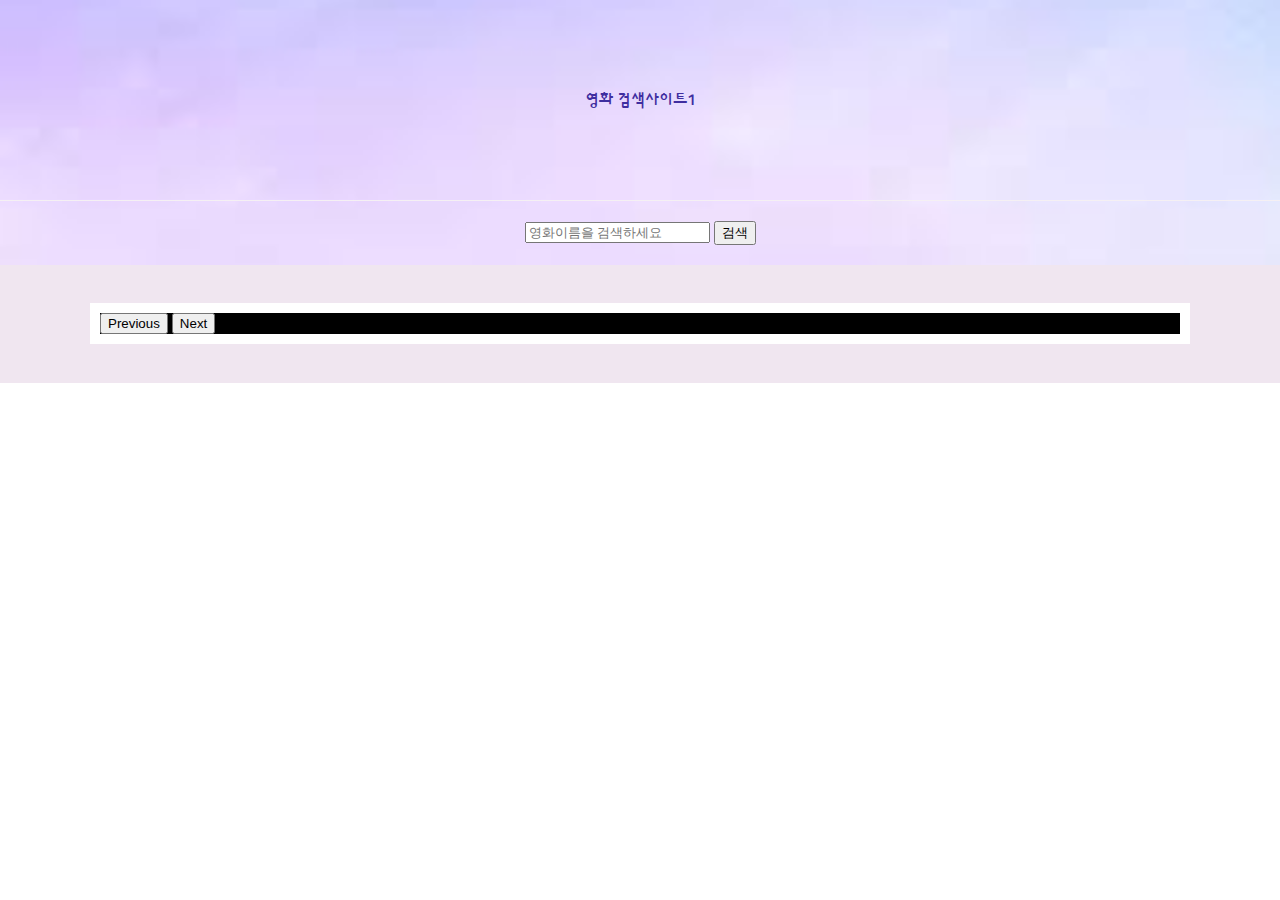
==== index.html @ 4d9b870b "슬라이드 줄거리 출력 삭제 및 주석 추가" ====
<!DOCTYPE html>
<html lang="en">
  <head>
    <meta charset="UTF-8" />
    <meta name="viewport" content="width=device-width, initial-scale=1.0" />
    <title>인기영화 리스트</title>
    <link href="./style/movie.css" rel="stylesheet" />
    <!-- css CDN 및 링크-->
    <link
      href="https://cdn.jsdelivr.net/npm/bootstrap@5.3.2/dist/css/bootstrap.min.css"
      rel="stylesheet"
      integrity="sha384-T3c6CoIi6uLrA9TneNEoa7RxnatzjcDSCmG1MXxSR1GAsXEV/Dwwykc2MPK8M2HN"
      crossorigin="anonymous"
    />

    <!-- JS  링크 -->
    <style>
      @import './style/reset.css';
      @import './style/movie.css';
    </style>
  </head>

  <body>
    <div class="totalhead">
      <div class="topcontent">
        <header>
          <h1>영화 검색사이트1</h1>
        </header>
      </div>
      <!-- 탑컨텐츠 끝나는 디브-->
      <!-- 검색창 시작 디브 -->
      <div class="searchbar">
        <nav class="navbar navbar-light bg-light">
          <div class="container-fluid">
            <form class="d-flex">
              <input
                class="form-control me-2"
                type="search"
                placeholder="영화이름을 검색하세요"
                aria-label="Search"
              />
              <button
                class="btn btn-outline-success"
                id="searchbtn"
                type="submit"
              >
                검색
              </button>
            </form>
          </div>
        </nav>
      </div>
    </div>
    <!-- 검색창 끝나는 디브 -->

    <!-- update : 2024 - 05 - 07
         작성자 : 윤동협          -->
    <!-- 메인 슬라이드 -->
    <div class="movie_slide">
      <div id="carouselExampleIndicators" class="carousel slide">
        <div class="carousel-indicators"></div>
        <div class="carousel-inner"></div>
        <button
          class="carousel-control-prev"
          type="button"
          data-bs-target="#carouselExampleIndicators"
          data-bs-slide="prev"
        >
          <span class="carousel-control-prev-icon" aria-hidden="true"></span>
          <span class="visually-hidden">Previous</span>
        </button>
        <button
          class="carousel-control-next"
          type="button"
          data-bs-target="#carouselExampleIndicators"
          data-bs-slide="next"
        >
          <span class="carousel-control-next-icon" aria-hidden="true"></span>
          <span class="visually-hidden">Next</span>
        </button>
      </div>
    </div>
    <!-- ----------------구분선----------------- -->

    <!-- 전체 바디카드 디브-->
    <div class="movieCard" id="movieCard"></div>
    <!-- 전체 바디카드 끝나는 디브-->

    <script
      src="https://cdn.jsdelivr.net/npm/bootstrap@5.0.2/dist/js/bootstrap.bundle.min.js"
      integrity="sha384-MrcW6ZMFYlzcLA8Nl+NtUVF0sA7MsXsP1UyJoMp4YLEuNSfAP+JcXn/tWtIaxVXM"
      crossorigin="anonymous"
    ></script>
    <script type="module" src="./src/script.js"></script>
  </body>
</html>
---- style/movie.css ----
@import url('https://fonts.googleapis.com/css2?family=Fredoka:wght@300..700&family=Sunflower:wght@300&display=swap');
.totalhead {
  font-family: 'Sunflower', sans-serif;
}

/* 탑컨텐츠  */
.topcontent {
  height: 200px;
  color: rgb(63, 46, 160);

  display: flex;
  flex-direction: row;
  align-items: center;
  justify-content: center;
}

/* 검색창 라인 */
.searchbar {
  display: flex;
  flex-direction: row;
  align-items: center;
  justify-content: center;

  padding: 20px;

  border-top: 1px solid rgb(245, 240, 243);
}

.totalhead {
  background-image: url('[data-uri]');
  background-position: center;
  background-size: cover;
}

/* update : 2024 - 05 - 07
   작성자 : 윤동협         */
/* 영화 슬라이드 박스 (main) */
.movie_slide {
  width: auto;
  height: auto;
  padding: 3% 5% 3% 5%;
  border-bottom: 1px solid white;
  background-color: #f0e6f0;
}

.slide {
  border: 10px solid white;
  width: auto;
  max-width: 1080px;
  margin: 0 auto 0 auto;
  background-color: black;
}

.carousel-item > img {
  width: 100%;
  height: 100%;
  max-height: 40vh;
  object-fit: cover;
}

.carousel-caption {
  text-shadow: 0px 0px 10px black;
  font-size: 2em;
}
/* ---------- 구분선 -------------- */

/* 카드 */

.card {
  box-shadow: 0px 0px 20px 5px rgba(71, 57, 150, 0.7);
  width: 500px;
  height: 830px;

  display: grid;

  margin: 15px;
  padding: 20px;
  border-radius: 10px;
}

.card > img {
  height: 450px;
  width: 285px;
}

.card-title {
  border-bottom: 1px solid black;
  margin-bottom: 10px;
}

.card-text {
  padding-top: 10px;
}

.score {
  border-top: 1px solid black;
}

#movieCard {
  display: flex;
  flex-direction: row;
  align-self: stretch;
  justify-content: space-evenly;
  flex-flow: wrap;

  background-color: #f0e6f0;
}
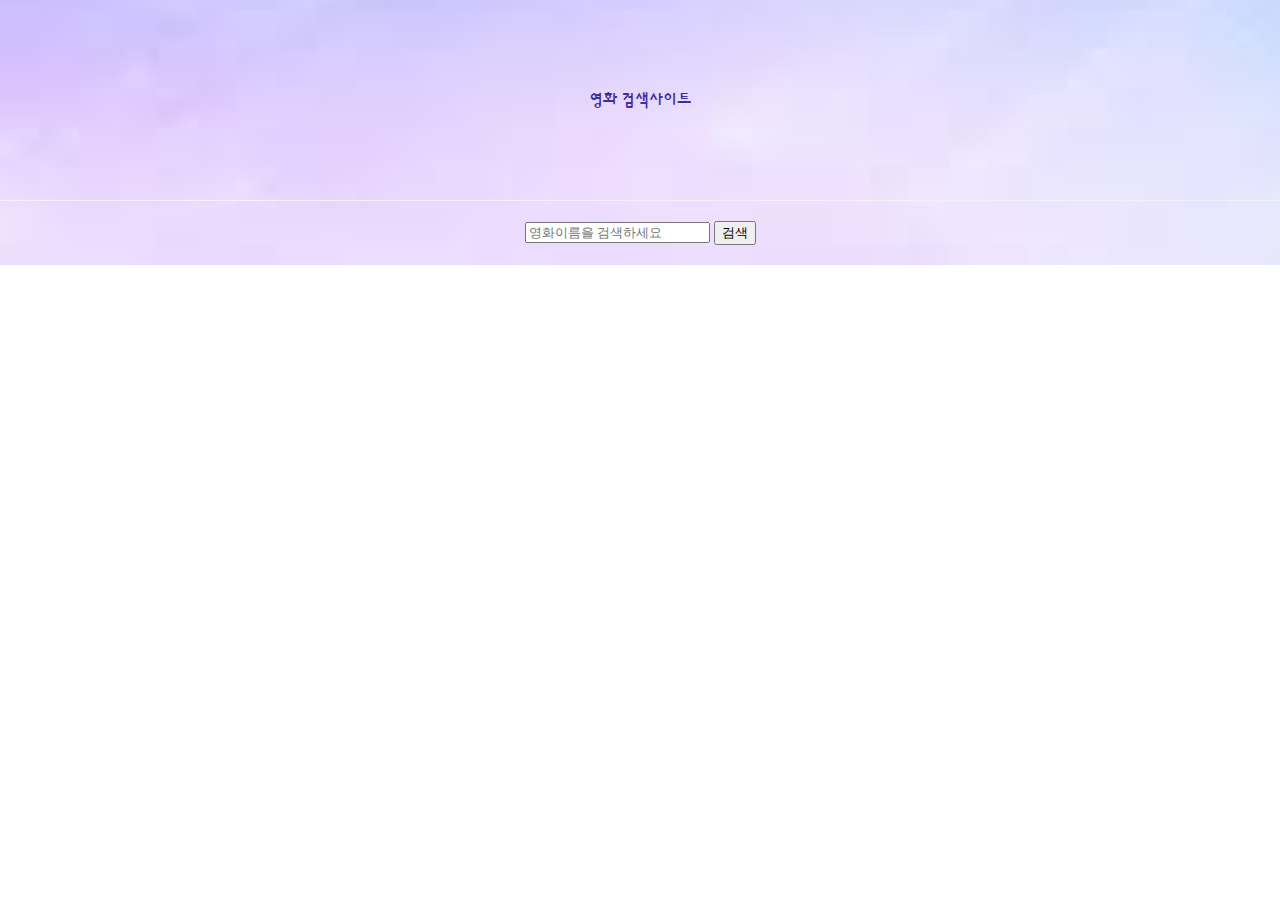
==== commit 431cb99f: "내용수정" ====
--- a/index.html
+++ b/index.html
@@ -1,96 +1,64 @@
 <!DOCTYPE html>
 <html lang="en">
-  <head>
-    <meta charset="UTF-8" />
-    <meta name="viewport" content="width=device-width, initial-scale=1.0" />
+
+<head>
+    <meta charset="UTF-8">
+    <meta name="viewport" content="width=device-width, initial-scale=1.0">
     <title>인기영화 리스트</title>
-    <link href="./style/movie.css" rel="stylesheet" />
-    <!-- css CDN 및 링크-->
-    <link
-      href="https://cdn.jsdelivr.net/npm/bootstrap@5.3.2/dist/css/bootstrap.min.css"
-      rel="stylesheet"
-      integrity="sha384-T3c6CoIi6uLrA9TneNEoa7RxnatzjcDSCmG1MXxSR1GAsXEV/Dwwykc2MPK8M2HN"
-      crossorigin="anonymous"
-    />
+    <link href="movie.css" rel="stylesheet"> <!-- css CDN 및 링크-->
+    <link href="https://cdn.jsdelivr.net/npm/bootstrap@5.3.2/dist/css/bootstrap.min.css" rel="stylesheet"
+        integrity="sha384-T3c6CoIi6uLrA9TneNEoa7RxnatzjcDSCmG1MXxSR1GAsXEV/Dwwykc2MPK8M2HN" crossorigin="anonymous">
+    <!-- <link href="https://cdn.jsdelivr.net/npm/bootstrap@5.3.3/dist/css/bootstrap.min.css" rel="'stylesheet"> -->
 
     <!-- JS  링크 -->
     <style>
-      @import './style/reset.css';
-      @import './style/movie.css';
+        @import "reset.css";
+        @import "movie.css";
     </style>
-  </head>
+</head>
 
-  <body>
+<body>
+    <!-- 조민수시작퐁인트 -->
     <div class="totalhead">
-      <div class="topcontent">
-        <header>
-          <h1>영화 검색사이트1</h1>
-        </header>
-      </div>
-      <!-- 탑컨텐츠 끝나는 디브-->
-      <!-- 검색창 시작 디브 -->
-      <div class="searchbar">
-        <nav class="navbar navbar-light bg-light">
-          <div class="container-fluid">
-            <form class="d-flex">
-              <input
-                class="form-control me-2"
-                type="search"
-                placeholder="영화이름을 검색하세요"
-                aria-label="Search"
-              />
-              <button
-                class="btn btn-outline-success"
-                id="searchbtn"
-                type="submit"
-              >
-                검색
-              </button>
-            </form>
-          </div>
-        </nav>
-      </div>
+        <div class="topcontent">
+            <header>
+                <h1>영화 검색사이트</h1>
+            </header>
+        </div>
+        <!-- 탑컨텐츠 끝나는 디브-->
+
+        <!-- 검색창 시작 디브 -->
+        <div class="searchbar">
+            <nav class="navbar navbar-light bg-light">
+                <div class="container-fluid">
+                    <form class="d-flex">
+                        <input class="form-control me-2" type="search" placeholder="영화이름을 검색하세요" aria-label="Search">
+                        <button class="btn btn-outline-success" id="searchbtn" type="submit">검색</button>
+                    </form>
+                </div>
+            </nav>
+        </div>
     </div>
     <!-- 검색창 끝나는 디브 -->
-
-    <!-- update : 2024 - 05 - 07
-         작성자 : 윤동협          -->
-    <!-- 메인 슬라이드 -->
-    <div class="movie_slide">
-      <div id="carouselExampleIndicators" class="carousel slide">
-        <div class="carousel-indicators"></div>
-        <div class="carousel-inner"></div>
-        <button
-          class="carousel-control-prev"
-          type="button"
-          data-bs-target="#carouselExampleIndicators"
-          data-bs-slide="prev"
-        >
-          <span class="carousel-control-prev-icon" aria-hidden="true"></span>
-          <span class="visually-hidden">Previous</span>
-        </button>
-        <button
-          class="carousel-control-next"
-          type="button"
-          data-bs-target="#carouselExampleIndicators"
-          data-bs-slide="next"
-        >
-          <span class="carousel-control-next-icon" aria-hidden="true"></span>
-          <span class="visually-hidden">Next</span>
-        </button>
-      </div>
+    <!-- 전체 바디카드 디브-->
+    <div class="movieCard" id="movieCard">
     </div>
-    <!-- ----------------구분선----------------- -->
-
-    <!-- 전체 바디카드 디브-->
-    <div class="movieCard" id="movieCard"></div>
+   
     <!-- 전체 바디카드 끝나는 디브-->
 
-    <script
-      src="https://cdn.jsdelivr.net/npm/bootstrap@5.0.2/dist/js/bootstrap.bundle.min.js"
-      integrity="sha384-MrcW6ZMFYlzcLA8Nl+NtUVF0sA7MsXsP1UyJoMp4YLEuNSfAP+JcXn/tWtIaxVXM"
-      crossorigin="anonymous"
-    ></script>
-    <script type="module" src="./src/script.js"></script>
-  </body>
+    
+    <script type="module" src="movie.js"></script>
+    <script src="https://cdn.jsdelivr.net/npm/bootstrap@5.3.2/dist/js/bootstrap.bundle.min.js"
+        integrity="sha384-C6RzsynM9kWDrMNeT87bh95OGNyZPhcTNXj1NW7RuBCsyN/o0jlpcV8Qyq46cDfL"
+        crossorigin="anonymous"></script>
+        <!-- 조민수끝나는포인트 -->
+</body>
+
 </html>
+
+
+
+
+
+
+
--- a/movie.css
+++ b/movie.css
@@ -0,0 +1,108 @@
+/*조민수 시작포인트*/
+@import url('https://fonts.googleapis.com/css2?family=Fredoka:wght@300..700&family=Sunflower:wght@300&display=swap');
+
+.totalhead {
+
+    font-family: "Sunflower", sans-serif;
+}
+
+
+/* 탑컨텐츠  */
+.topcontent {
+
+
+    height: 200px;
+    color: rgb(63, 46, 160);
+
+
+    display: flex;
+    flex-direction: row;
+    align-items: center;
+    justify-content: center;
+
+}
+
+/* 검색창 라인 */
+.searchbar {
+
+    display: flex;
+    flex-direction: row;
+    align-items: center;
+    justify-content: center;
+
+    padding: 20px;
+
+    border-top: 1px solid rgb(245, 240, 243);
+
+}
+
+.totalhead {
+
+    background-image: url('[data-uri]');
+    background-position: center;
+    background-size: cover;
+
+}
+
+/* 카드 */
+
+.card {
+
+    box-shadow: 0px 0px 20px 5px rgba(71, 57, 150, 0.7);
+    width: 500px;
+    height: 830px;
+
+    display: grid;
+
+
+    margin: 15px;
+    padding: 20px;
+    border-radius: 10px;
+}
+
+.card>img {
+    height: 450px;
+    width: 285px;
+}
+
+.card-title {
+    border-bottom: 1px solid black;
+    margin-bottom: 10px;
+}
+
+.card-text {
+    padding-top: 10px;
+}
+
+.score {
+    border-top: 1px solid black;
+}
+
+#movieCard {
+    display: flex;
+    flex-direction: row;
+    align-self: stretch;
+    justify-content: space-evenly;
+    flex-flow: wrap;
+
+    background-color: #f0e6f0;
+
+}
+
+/*  모달용  */
+
+#modalbox {
+    background: rgba(46, 29, 43, 0.5);
+}
+
+
+#modal-header {
+    background-color: rgba(33, 24, 114, 0.5);
+}
+
+#uppersection {
+    background-color: rgba(46, 29, 43, 0.5);
+    display: flex;
+}
+
+/*조민수 끝나는포인트*/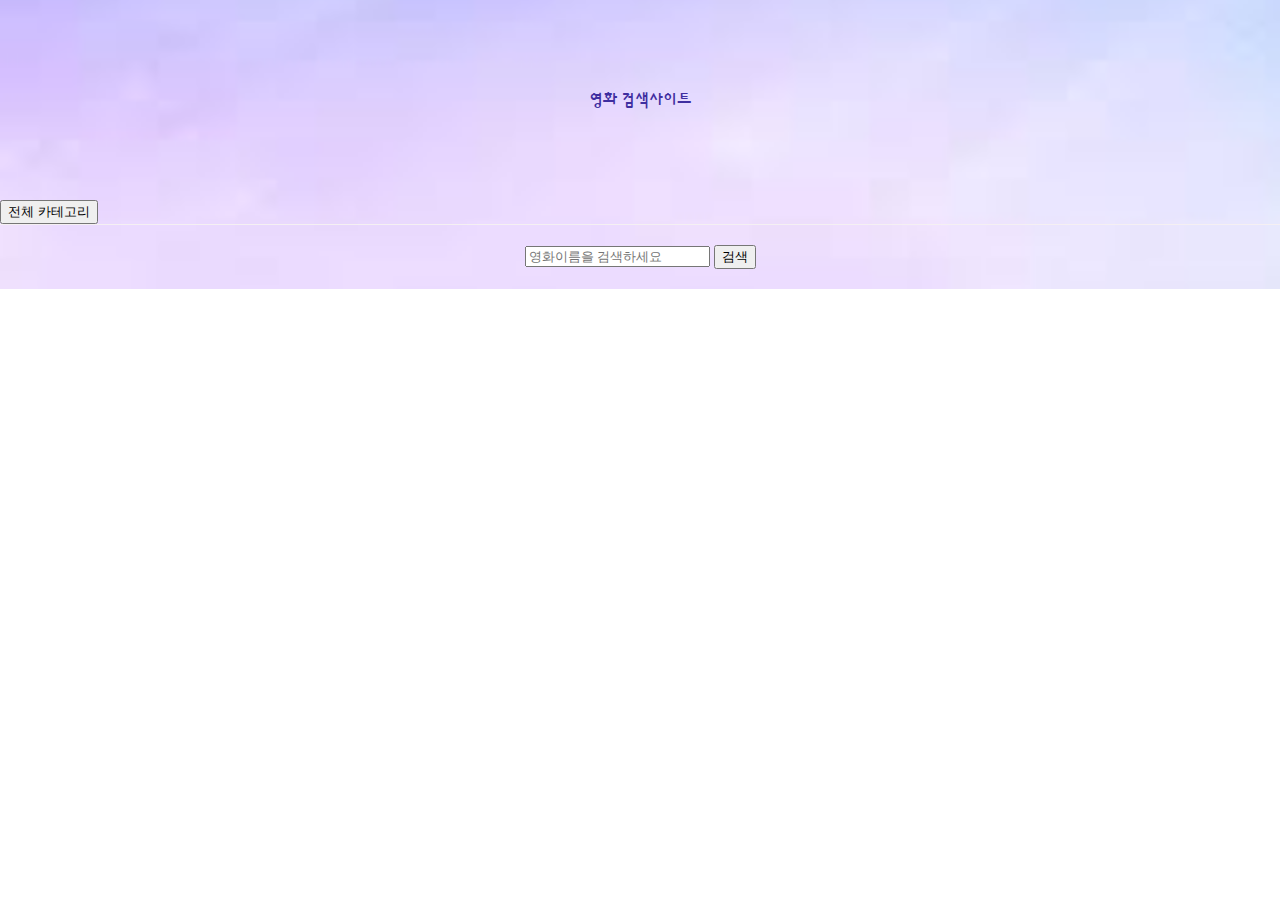
==== commit ffb9e628: "Merge branch 'dev' of https://github.com/jkc-mycode/Rank_Movie_Site into subpage" ====
--- a/index.html
+++ b/index.html
@@ -1,64 +1,83 @@
 <!DOCTYPE html>
 <html lang="en">
+    <head>
+        <meta charset="UTF-8" />
+        <meta name="viewport" content="width=device-width, initial-scale=1.0" />
+        <title>인기영화 리스트</title>
+        <link href="movie.css" rel="stylesheet" />
+        <!-- css CDN 및 링크-->
+        <link
+            href="https://cdn.jsdelivr.net/npm/bootstrap@5.3.2/dist/css/bootstrap.min.css"
+            rel="stylesheet"
+            integrity="sha384-T3c6CoIi6uLrA9TneNEoa7RxnatzjcDSCmG1MXxSR1GAsXEV/Dwwykc2MPK8M2HN"
+            crossorigin="anonymous"
+        />
+        <!-- JS  링크 -->
+        <style>
+            @import "reset.css";
+            @import "movie.css";
+        </style>
+    </head>
 
-<head>
-    <meta charset="UTF-8">
-    <meta name="viewport" content="width=device-width, initial-scale=1.0">
-    <title>인기영화 리스트</title>
-    <link href="movie.css" rel="stylesheet"> <!-- css CDN 및 링크-->
-    <link href="https://cdn.jsdelivr.net/npm/bootstrap@5.3.2/dist/css/bootstrap.min.css" rel="stylesheet"
-        integrity="sha384-T3c6CoIi6uLrA9TneNEoa7RxnatzjcDSCmG1MXxSR1GAsXEV/Dwwykc2MPK8M2HN" crossorigin="anonymous">
-    <!-- <link href="https://cdn.jsdelivr.net/npm/bootstrap@5.3.3/dist/css/bootstrap.min.css" rel="'stylesheet"> -->
+    <body>
+        <!-- 조민수시작퐁인트 -->
+        <div class="totalhead">
+            <div class="topcontent">
+                <header>
+                    <h1>영화 검색사이트</h1>
+                </header>
+            </div>
+            <!-- 탑컨텐츠 끝나는 디브-->
 
-    <!-- JS  링크 -->
-    <style>
-        @import "reset.css";
-        @import "movie.css";
-    </style>
-</head>
+            <!-- 신이지니 시작 -->
+            <div class="category_box">
+                <div class="dropdown">
+                    <button
+                        id="dropdown_btn"
+                        class="btn btn-secondary dropdown-toggle"
+                        type="button"
+                        data-bs-toggle="dropdown"
+                        aria-expanded="false"
+                    >
+                        전체 카테고리
+                    </button>
+                    <ul id="dropdown_box" class="dropdown-menu">
+                        <!-- 장르 목록 들어갈 부분 -->
+                    </ul>
+                </div>
+            </div>
+            <!-- 신이지니 끝 -->
 
-<body>
-    <!-- 조민수시작퐁인트 -->
-    <div class="totalhead">
-        <div class="topcontent">
-            <header>
-                <h1>영화 검색사이트</h1>
-            </header>
+            <!-- 검색창 시작 디브 -->
+            <div class="searchbar">
+                <nav class="navbar navbar-light bg-light">
+                    <div class="container-fluid">
+                        <form class="d-flex">
+                            <input
+                                class="form-control me-2"
+                                type="search"
+                                placeholder="영화이름을 검색하세요"
+                                aria-label="Search"
+                            />
+                            <button class="btn btn-outline-success" id="searchbtn" type="submit">검색</button>
+                        </form>
+                    </div>
+                </nav>
+            </div>
         </div>
-        <!-- 탑컨텐츠 끝나는 디브-->
+        <!-- 검색창 끝나는 디브 -->
+        <!-- 전체 바디카드 디브-->
+        <div class="movieCard" id="movieCard">
+            <!-- 카드가 들어갈 곳 -->
+        </div>
 
-        <!-- 검색창 시작 디브 -->
-        <div class="searchbar">
-            <nav class="navbar navbar-light bg-light">
-                <div class="container-fluid">
-                    <form class="d-flex">
-                        <input class="form-control me-2" type="search" placeholder="영화이름을 검색하세요" aria-label="Search">
-                        <button class="btn btn-outline-success" id="searchbtn" type="submit">검색</button>
-                    </form>
-                </div>
-            </nav>
-        </div>
-    </div>
-    <!-- 검색창 끝나는 디브 -->
-    <!-- 전체 바디카드 디브-->
-    <div class="movieCard" id="movieCard">
-    </div>
-   
-    <!-- 전체 바디카드 끝나는 디브-->
+        <!-- 전체 바디카드 끝나는 디브-->
 
-    
-    <script type="module" src="movie.js"></script>
-    <script src="https://cdn.jsdelivr.net/npm/bootstrap@5.3.2/dist/js/bootstrap.bundle.min.js"
-        integrity="sha384-C6RzsynM9kWDrMNeT87bh95OGNyZPhcTNXj1NW7RuBCsyN/o0jlpcV8Qyq46cDfL"
-        crossorigin="anonymous"></script>
-        <!-- 조민수끝나는포인트 -->
-</body>
-
+        <script type="module" src="movie.js"></script>
+        <script
+            src="https://cdn.jsdelivr.net/npm/bootstrap@5.3.2/dist/js/bootstrap.bundle.min.js"
+            integrity="sha384-C6RzsynM9kWDrMNeT87bh95OGNyZPhcTNXj1NW7RuBCsyN/o0jlpcV8Qyq46cDfL"
+            crossorigin="anonymous"
+        ></script>
+    </body>
 </html>
-
-
-
-
-
-
-
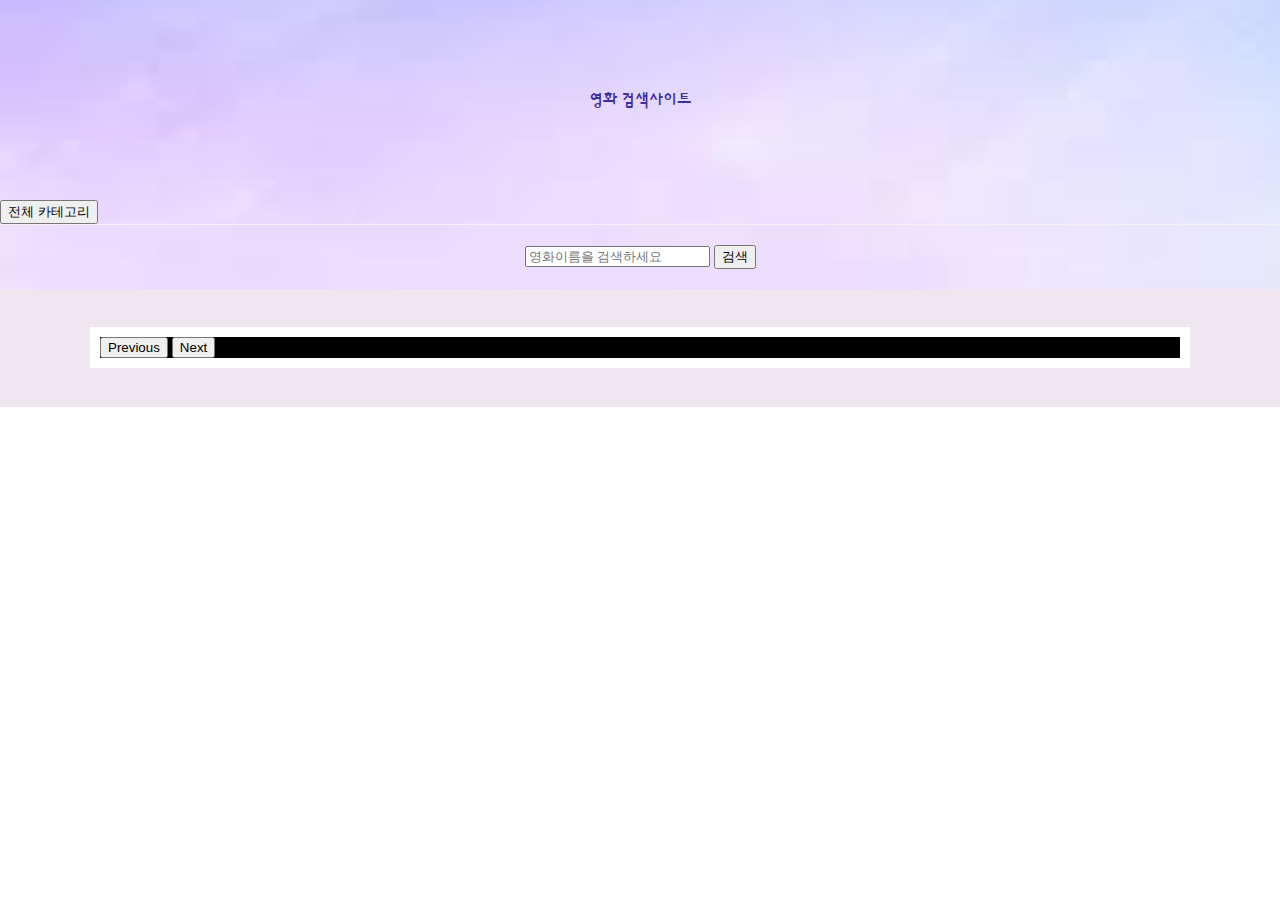
==== commit 57584631: "Merge branch 'feature/mainslide' of https://github.com/jkc-mycode/Rank_Movie_Site into dev" ====
--- a/index.html
+++ b/index.html
@@ -1,83 +1,92 @@
 <!DOCTYPE html>
 <html lang="en">
-    <head>
-        <meta charset="UTF-8" />
-        <meta name="viewport" content="width=device-width, initial-scale=1.0" />
-        <title>인기영화 리스트</title>
-        <link href="movie.css" rel="stylesheet" />
-        <!-- css CDN 및 링크-->
-        <link
-            href="https://cdn.jsdelivr.net/npm/bootstrap@5.3.2/dist/css/bootstrap.min.css"
-            rel="stylesheet"
-            integrity="sha384-T3c6CoIi6uLrA9TneNEoa7RxnatzjcDSCmG1MXxSR1GAsXEV/Dwwykc2MPK8M2HN"
-            crossorigin="anonymous"
-        />
-        <!-- JS  링크 -->
-        <style>
-            @import "reset.css";
-            @import "movie.css";
-        </style>
-    </head>
 
-    <body>
-        <!-- 조민수시작퐁인트 -->
-        <div class="totalhead">
-            <div class="topcontent">
-                <header>
-                    <h1>영화 검색사이트</h1>
-                </header>
-            </div>
-            <!-- 탑컨텐츠 끝나는 디브-->
+<head>
+    <meta charset="UTF-8" />
+    <meta name="viewport" content="width=device-width, initial-scale=1.0" />
+    <title>인기영화 리스트</title>
+    <link href="movie.css" rel="stylesheet"> <!-- css CDN 및 링크-->
+    <link href="https://cdn.jsdelivr.net/npm/bootstrap@5.3.2/dist/css/bootstrap.min.css" rel="stylesheet"
+        integrity="sha384-T3c6CoIi6uLrA9TneNEoa7RxnatzjcDSCmG1MXxSR1GAsXEV/Dwwykc2MPK8M2HN" crossorigin="anonymous">
+    <!-- JS  링크 -->
+    <style>
+        @import './style/reset.css';
+        @import './style/movie.css';
+    </style>
+</head>
 
-            <!-- 신이지니 시작 -->
-            <div class="category_box">
-                <div class="dropdown">
-                    <button
-                        id="dropdown_btn"
-                        class="btn btn-secondary dropdown-toggle"
-                        type="button"
-                        data-bs-toggle="dropdown"
-                        aria-expanded="false"
-                    >
-                        전체 카테고리
-                    </button>
-                    <ul id="dropdown_box" class="dropdown-menu">
-                        <!-- 장르 목록 들어갈 부분 -->
-                    </ul>
-                </div>
-            </div>
-            <!-- 신이지니 끝 -->
+<body>
+    <!-- 조민수시작퐁인트 -->
+    <div class="totalhead">
+        <div class="topcontent">
+            <header>
+                <h1>영화 검색사이트</h1>
+            </header>
+        </div>
+        <!-- 탑컨텐츠 끝나는 디브-->
 
-            <!-- 검색창 시작 디브 -->
-            <div class="searchbar">
-                <nav class="navbar navbar-light bg-light">
-                    <div class="container-fluid">
-                        <form class="d-flex">
-                            <input
-                                class="form-control me-2"
-                                type="search"
-                                placeholder="영화이름을 검색하세요"
-                                aria-label="Search"
-                            />
-                            <button class="btn btn-outline-success" id="searchbtn" type="submit">검색</button>
-                        </form>
-                    </div>
-                </nav>
+        <!-- 신이지니 시작 -->
+        <div class="category_box">
+            <div class="dropdown">
+                <button id="dropdown_btn" class="btn btn-secondary dropdown-toggle" type="button"
+                    data-bs-toggle="dropdown" aria-expanded="false">
+                    전체 카테고리
+                </button>
+                <ul id="dropdown_box" class="dropdown-menu">
+                    <!-- 장르 목록 들어갈 부분 -->
+                </ul>
             </div>
         </div>
-        <!-- 검색창 끝나는 디브 -->
-        <!-- 전체 바디카드 디브-->
-        <div class="movieCard" id="movieCard">
-            <!-- 카드가 들어갈 곳 -->
+        <!-- 신이지니 끝 -->
+
+        <!-- 검색창 시작 디브 -->
+        <div class="searchbar">
+            <nav class="navbar navbar-light bg-light">
+                <div class="container-fluid">
+                    <form class="d-flex">
+                        <input class="form-control me-2" type="search" placeholder="영화이름을 검색하세요" aria-label="Search">
+                        <button class="btn btn-outline-success" id="searchbtn" type="submit">검색</button>
+                    </form>
+                </div>
+            </nav>
         </div>
+    </div>
+    <!-- 검색창 끝나는 디브 -->
 
-        <!-- 전체 바디카드 끝나는 디브-->
+    <!-- update : 2024 - 05 - 07
+         작성자 : 윤동협          -->
+    <!-- 메인 슬라이드 -->
+    <div class="movie_slide">
+        <div id="carouselExampleIndicators" class="carousel slide">
+            <div class="carousel-indicators"></div>
+            <div class="carousel-inner"></div>
+            <button class="carousel-control-prev" type="button" data-bs-target="#carouselExampleIndicators"
+                data-bs-slide="prev">
+                <span class="carousel-control-prev-icon" aria-hidden="true"></span>
+                <span class="visually-hidden">Previous</span>
+            </button>
+            <button class="carousel-control-next" type="button" data-bs-target="#carouselExampleIndicators"
+                data-bs-slide="next">
+                <span class="carousel-control-next-icon" aria-hidden="true"></span>
+                <span class="visually-hidden">Next</span>
+            </button>
+        </div>
+    </div>
+    <!-- ----------------구분선----------------- -->
 
-        <script type="module" src="movie.js"></script>
-        <script
-            src="https://cdn.jsdelivr.net/npm/bootstrap@5.3.2/dist/js/bootstrap.bundle.min.js"
-            integrity="sha384-C6RzsynM9kWDrMNeT87bh95OGNyZPhcTNXj1NW7RuBCsyN/o0jlpcV8Qyq46cDfL"
-            crossorigin="anonymous"
-        ></script>
-    </body>
-</html>
+    <!-- 전체 바디카드 디브-->
+    <div class="movieCard" id="movieCard">
+        <!-- 카드가 들어갈 곳 -->
+    </div>
+
+    <!-- 전체 바디카드 끝나는 디브-->
+
+
+    <script type="module" src="movie.js"></script>
+    <script src="https://cdn.jsdelivr.net/npm/bootstrap@5.3.2/dist/js/bootstrap.bundle.min.js"
+        integrity="sha384-C6RzsynM9kWDrMNeT87bh95OGNyZPhcTNXj1NW7RuBCsyN/o0jlpcV8Qyq46cDfL"
+        crossorigin="anonymous"></script>
+    <script type="module" src="./src/script.js"></script>
+</body>
+
+</html>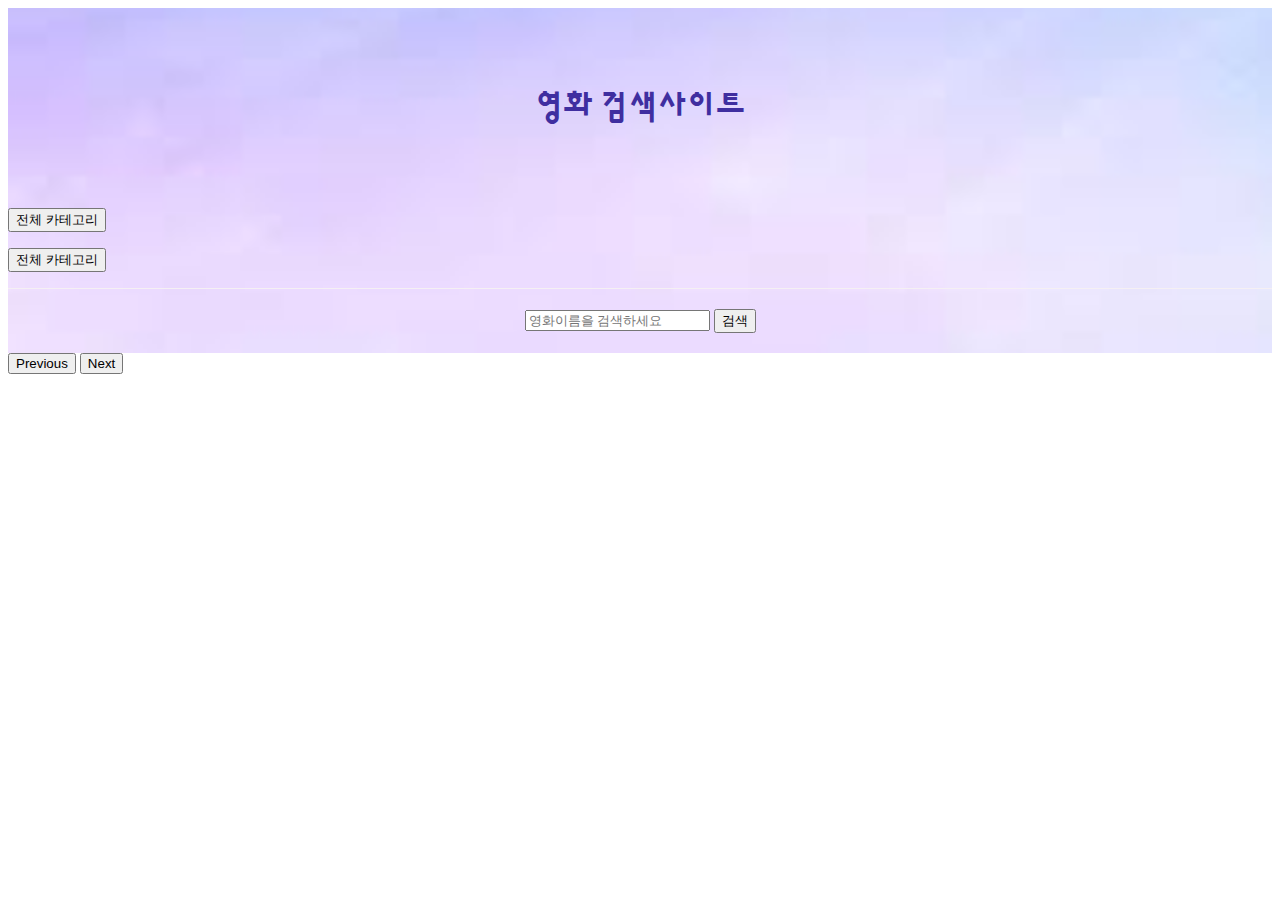
==== commit c6058194: "Merge branch 'subpage' of https://github.com/jkc-mycode/Rank_Movie_Site into dev" ====
--- a/index.html
+++ b/index.html
@@ -5,13 +5,14 @@
     <meta charset="UTF-8" />
     <meta name="viewport" content="width=device-width, initial-scale=1.0" />
     <title>인기영화 리스트</title>
-    <link href="movie.css" rel="stylesheet"> <!-- css CDN 및 링크-->
+    <link href="movie.css" rel="stylesheet" />
+    <!-- css CDN 및 링크-->
     <link href="https://cdn.jsdelivr.net/npm/bootstrap@5.3.2/dist/css/bootstrap.min.css" rel="stylesheet"
-        integrity="sha384-T3c6CoIi6uLrA9TneNEoa7RxnatzjcDSCmG1MXxSR1GAsXEV/Dwwykc2MPK8M2HN" crossorigin="anonymous">
+        integrity="sha384-T3c6CoIi6uLrA9TneNEoa7RxnatzjcDSCmG1MXxSR1GAsXEV/Dwwykc2MPK8M2HN" crossorigin="anonymous" />
     <!-- JS  링크 -->
     <style>
-        @import './style/reset.css';
-        @import './style/movie.css';
+        @import "reset.css";
+        @import "movie.css";
     </style>
 </head>
 
@@ -39,12 +40,27 @@
         </div>
         <!-- 신이지니 끝 -->
 
+        <!-- 신이지니 시작 -->
+        <div class="category_box">
+            <div class="dropdown">
+                <button id="dropdown_btn" class="btn btn-secondary dropdown-toggle" type="button"
+                    data-bs-toggle="dropdown" aria-expanded="false">
+                    전체 카테고리
+                </button>
+                <ul id="dropdown_box" class="dropdown-menu">
+                    <!-- 장르 목록 들어갈 부분 -->
+                </ul>
+            </div>
+        </div>
+        <!-- 신이지니 끝 -->
+
         <!-- 검색창 시작 디브 -->
         <div class="searchbar">
             <nav class="navbar navbar-light bg-light">
                 <div class="container-fluid">
                     <form class="d-flex">
-                        <input class="form-control me-2" type="search" placeholder="영화이름을 검색하세요" aria-label="Search">
+                        <input class="form-control me-2" type="search" placeholder="영화이름을 검색하세요" aria-label="Search"
+                            id="searchInput">
                         <button class="btn btn-outline-success" id="searchbtn" type="submit">검색</button>
                     </form>
                 </div>
@@ -82,7 +98,6 @@
     <!-- 전체 바디카드 끝나는 디브-->
 
 
-    <script type="module" src="movie.js"></script>
     <script src="https://cdn.jsdelivr.net/npm/bootstrap@5.3.2/dist/js/bootstrap.bundle.min.js"
         integrity="sha384-C6RzsynM9kWDrMNeT87bh95OGNyZPhcTNXj1NW7RuBCsyN/o0jlpcV8Qyq46cDfL"
         crossorigin="anonymous"></script>
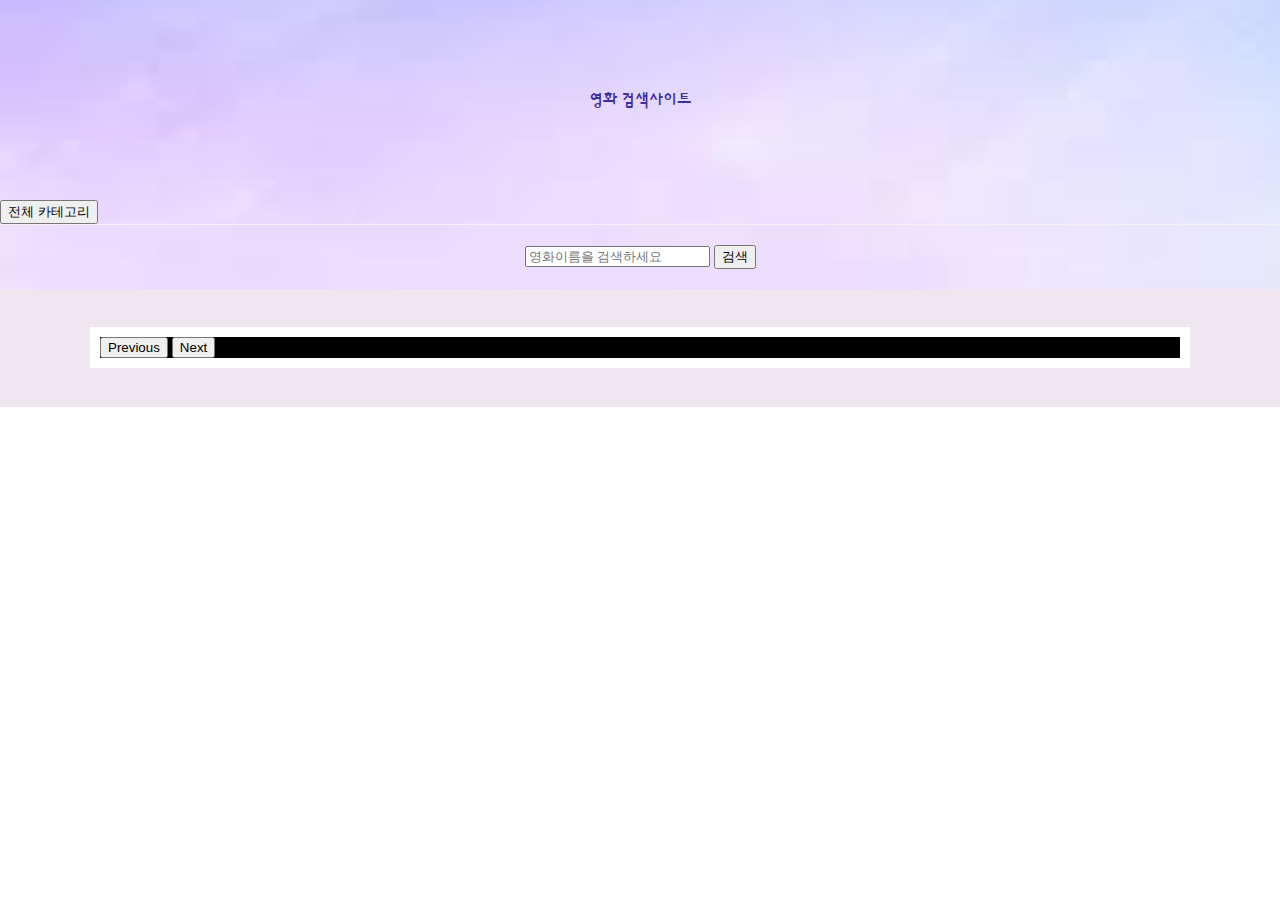
==== commit 2417839f: "Fixed movie_id => id" ====
--- a/index.html
+++ b/index.html
@@ -5,14 +5,14 @@
     <meta charset="UTF-8" />
     <meta name="viewport" content="width=device-width, initial-scale=1.0" />
     <title>인기영화 리스트</title>
-    <link href="movie.css" rel="stylesheet" />
+    <link href="./style/movie.css" rel="stylesheet" />
     <!-- css CDN 및 링크-->
     <link href="https://cdn.jsdelivr.net/npm/bootstrap@5.3.2/dist/css/bootstrap.min.css" rel="stylesheet"
         integrity="sha384-T3c6CoIi6uLrA9TneNEoa7RxnatzjcDSCmG1MXxSR1GAsXEV/Dwwykc2MPK8M2HN" crossorigin="anonymous" />
     <!-- JS  링크 -->
     <style>
-        @import "reset.css";
-        @import "movie.css";
+        @import "./style/reset.css";
+        @import "./style/movie.css";
     </style>
 </head>
 
@@ -25,20 +25,6 @@
             </header>
         </div>
         <!-- 탑컨텐츠 끝나는 디브-->
-
-        <!-- 신이지니 시작 -->
-        <div class="category_box">
-            <div class="dropdown">
-                <button id="dropdown_btn" class="btn btn-secondary dropdown-toggle" type="button"
-                    data-bs-toggle="dropdown" aria-expanded="false">
-                    전체 카테고리
-                </button>
-                <ul id="dropdown_box" class="dropdown-menu">
-                    <!-- 장르 목록 들어갈 부분 -->
-                </ul>
-            </div>
-        </div>
-        <!-- 신이지니 끝 -->
 
         <!-- 신이지니 시작 -->
         <div class="category_box">
--- a/style/movie.css
+++ b/style/movie.css
@@ -0,0 +1,107 @@
+@import url('https://fonts.googleapis.com/css2?family=Fredoka:wght@300..700&family=Sunflower:wght@300&display=swap');
+.totalhead {
+  font-family: 'Sunflower', sans-serif;
+}
+
+/* 탑컨텐츠  */
+.topcontent {
+  height: 200px;
+  color: rgb(63, 46, 160);
+
+  display: flex;
+  flex-direction: row;
+  align-items: center;
+  justify-content: center;
+}
+
+/* 검색창 라인 */
+.searchbar {
+  display: flex;
+  flex-direction: row;
+  align-items: center;
+  justify-content: center;
+
+  padding: 20px;
+
+  border-top: 1px solid rgb(245, 240, 243);
+}
+
+.totalhead {
+  background-image: url('[data-uri]');
+  background-position: center;
+  background-size: cover;
+}
+
+/* update : 2024 - 05 - 07
+   작성자 : 윤동협         */
+/* 영화 슬라이드 박스 (main) */
+.movie_slide {
+  width: auto;
+  height: auto;
+  padding: 3% 5% 3% 5%;
+  border-bottom: 1px solid white;
+  background-color: #f0e6f0;
+}
+
+.slide {
+  border: 10px solid white;
+  width: auto;
+  max-width: 1080px;
+  margin: 0 auto 0 auto;
+  background-color: black;
+}
+
+.carousel-item > img {
+  width: 100%;
+  height: 100%;
+  max-height: 40vh;
+  object-fit: cover;
+}
+
+.carousel-caption {
+  text-shadow: 0px 0px 10px black;
+  font-size: 2em;
+}
+/* ---------- 구분선 -------------- */
+
+/* 카드 */
+
+.card {
+  box-shadow: 0px 0px 20px 5px rgba(71, 57, 150, 0.7);
+  width: 500px;
+  height: 830px;
+
+  display: grid;
+
+  margin: 15px;
+  padding: 20px;
+  border-radius: 10px;
+}
+
+.card > img {
+  height: 450px;
+  width: 285px;
+}
+
+.card-title {
+  border-bottom: 1px solid black;
+  margin-bottom: 10px;
+}
+
+.card-text {
+  padding-top: 10px;
+}
+
+.score {
+  border-top: 1px solid black;
+}
+
+#movieCard {
+  display: flex;
+  flex-direction: row;
+  align-self: stretch;
+  justify-content: space-evenly;
+  flex-flow: wrap;
+
+  background-color: #f0e6f0;
+}
